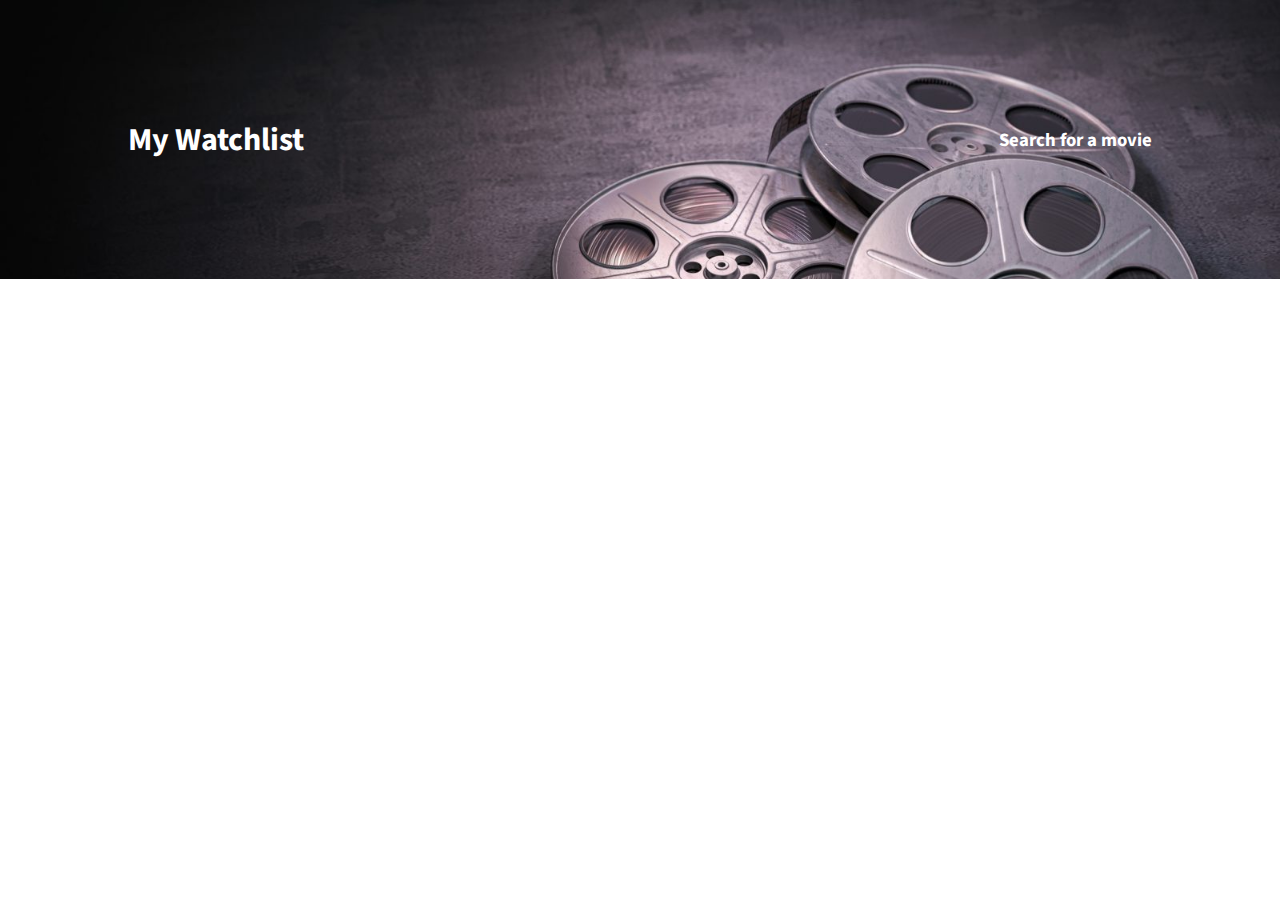
==== watchlist.html @ 422d46c7 "com" ====
<html class="wat">
    <body>
        <head>
            <!-- css -->
        <link rel="stylesheet" href="index.css">
        <!-- view port -->
        <meta name="viewport" content="width=device-width, initial-scale=1.0">
        <!-- fonts -->
        <link rel="preconnect" href="https://fonts.googleapis.com">
        <link rel="preconnect" href="https://fonts.gstatic.com" crossorigin>
        <link href="https://fonts.googleapis.com/css2?family=Source+Sans+Pro:wght@400;900&display=swap" rel="stylesheet">
        </head>
        <header>
            <div class="hero">
                <h1>My Watchlist</h1>
                <h3 id="save-2-watchlist"><a href="index.html">Search for a movie</a></h3>
            </div>
        </header>
        <main>
            <div class="watchlist-render">
            </div>
        </main>
        <script src="index.js"></script>
    </body>
</html>
---- index.css ----
body {
    margin: 0;
    padding: 0;
    font-family: 'Source Sans Pro', sans-serif;
}

header {
    background-image: url(images/movie-banner2.jpeg);
    background-size: cover;
    background-repeat: no-repeat;
    height: 31vh;
    width: 100vw;
    display: flex;
    flex-direction: column;
}

.hero {
    display: flex;
    color: white;
    width: 80vw;
    align-self: center;
    margin: auto 0;
}

h3 {
    margin: auto 0 auto auto;
    text-decoration: none;
}

h3 a {
    text-decoration: none;
    color: white;
    cursor: pointer;
}

h3 a:hover {
    color: blue;
}

.input-field {
    display: flex;
    position: relative;
    top: 2.5em;
    align-self: center;
    border: 1px solid grey;
    border-radius: 10px;
    width: 80vw;
}

input, button {
    border: none;
    padding: 0.75em;
}

input {
    outline: none;
    border-right: 1px solid grey;
    border-top-left-radius: 10px;
    border-bottom-left-radius: 10px;
    width: 100%;
}

button {
    font-size: 1rem;
    border-top-right-radius: 10px;
    border-bottom-right-radius: 10px;
    cursor: pointer;
}

button:active {
    box-shadow: 2px 2px 7px 2px black;
}

button:hover {
    color: white;
}

.film-icon {
    display: block;
    text-align: center;
    opacity: 0.2;
    margin: 5em 0;
}

.film-display1 {
    display: flex;
    flex-direction: column;
    width: 80vw;
    margin: 3.125em auto 0;
}

hr {
    width: 100%;
    margin: 1.5em 0;
}

.film-display2 {
    display: flex;
    width: 80vw;
    /* max-width: 480px; */
    /* margin: 0 auto; */
    /* align-self: center; */
}

/* media query */

/* @media (min-width: 765px) {
    .film-display2 {
        display: flex;
        width: 80vw;
        margin: 0 auto;
        align-self: center;
    }
} */

img {
    margin-right: 1.5em;
    width: 35vw;
}

/* media query */
@media (min-width: 768px) {
    img {
        width: 15vw;
    }
}

/* .title, 
.fa-star, 
.rating, 
.runtime, 
.genre, 
.fa-circle-plus, 
.watchlist, 
.post {
    justify-self: baseline;
} */

.one {
    display: flex;
    gap: 0.3em;
}

.title {
    margin-right: 0.5em;
}

.fa-star {
    color: yellow;
    align-self: center;
}

.rating {
    align-self: center;
}

.two {
    display: flex;
    gap: 0.3em;
}

.runtime, .genre {
    margin-right: 0.5em;
}

.fa-circle-plus {
    align-self: center;
}

.three {
    display: flex;
    flex-direction: column;
}
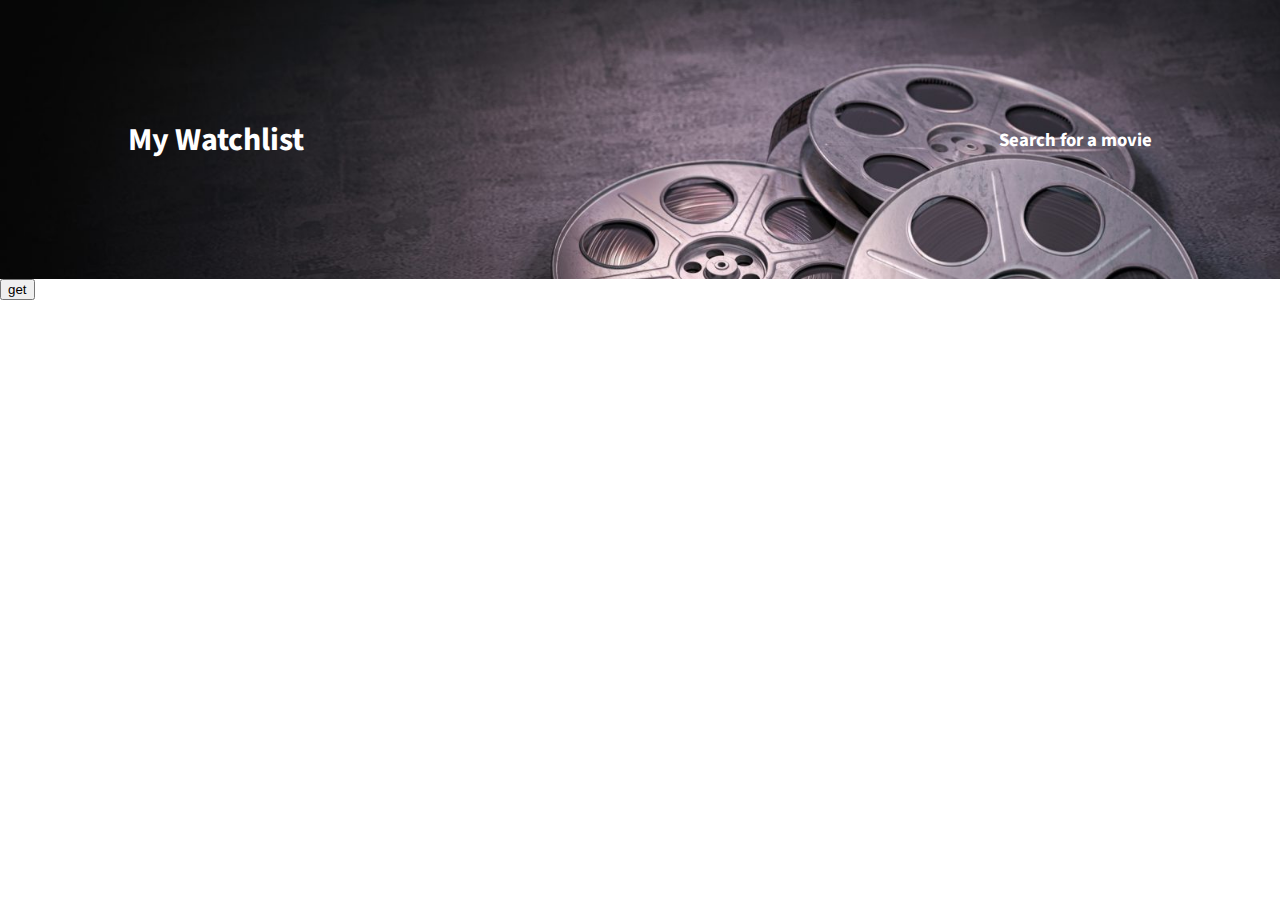
==== commit b5694089: "fix" ====
--- a/watchlist.html
+++ b/watchlist.html
@@ -1,7 +1,7 @@
-<html class="wat">
-    <body>
-        <head>
-            <!-- css -->
+<html>
+    <head>
+        <script src="watchlist.js" type="module"></script>
+        <!-- css -->
         <link rel="stylesheet" href="index.css">
         <!-- view port -->
         <meta name="viewport" content="width=device-width, initial-scale=1.0">
@@ -9,7 +9,8 @@
         <link rel="preconnect" href="https://fonts.googleapis.com">
         <link rel="preconnect" href="https://fonts.gstatic.com" crossorigin>
         <link href="https://fonts.googleapis.com/css2?family=Source+Sans+Pro:wght@400;900&display=swap" rel="stylesheet">
-        </head>
+    </head>
+    <body>
         <header>
             <div class="hero">
                 <h1>My Watchlist</h1>
@@ -19,7 +20,7 @@
         <main>
             <div class="watchlist-render">
             </div>
+            <button id="getm">get</button>
         </main>
-        <script src="index.js"></script>
     </body>
 </html>--- a/index.css
+++ b/index.css
@@ -47,7 +47,7 @@
     width: 80vw;
 }
 
-input, button {
+input, #search-btn {
     border: none;
     padding: 0.75em;
 }
@@ -60,18 +60,18 @@
     width: 100%;
 }
 
-button {
+#search-btn {
     font-size: 1rem;
     border-top-right-radius: 10px;
     border-bottom-right-radius: 10px;
     cursor: pointer;
 }
 
-button:active {
+#search-btn:active {
     box-shadow: 2px 2px 7px 2px black;
 }
 
-button:hover {
+#search-btn:hover {
     color: white;
 }
 
@@ -95,26 +95,21 @@
 }
 
 .film-display2 {
+    font-size: 0.85rem;
     display: flex;
     width: 80vw;
-    /* max-width: 480px; */
-    /* margin: 0 auto; */
-    /* align-self: center; */
 }
 
 /* media query */
 
-/* @media (min-width: 765px) {
+@media (min-width: 765px) {
     .film-display2 {
-        display: flex;
-        width: 80vw;
-        margin: 0 auto;
-        align-self: center;
+        font-size: 1.3rem;
     }
-} */
+}
 
 img {
-    margin-right: 1.5em;
+    margin-right: 1.25em;
     width: 35vw;
 }
 
@@ -146,7 +141,7 @@
 }
 
 .fa-star {
-    color: yellow;
+    color: orange;
     align-self: center;
 }
 
@@ -163,8 +158,32 @@
     margin-right: 0.5em;
 }
 
-.fa-circle-plus {
+.fa-circle-plus, .watchlist {
     align-self: center;
+    margin: 0;
+}
+
+#removebtn {
+    display: none;
+    align-self: center;
+}
+
+/* .fa-circle-plus:hover {
+    box-shadow: 2px 2px 7px 2px gray;
+    border-radius: 50%;
+} */
+.watchlist-btn {
+    display: flex;
+    cursor: pointer;
+    padding: 5px;
+    height: fit-content;
+    background: none;
+    border: none;
+}
+
+.watchlist-btn:hover {
+    border-radius: 10px;
+    background-color: #E3E4E8;
 }
 
 .three {
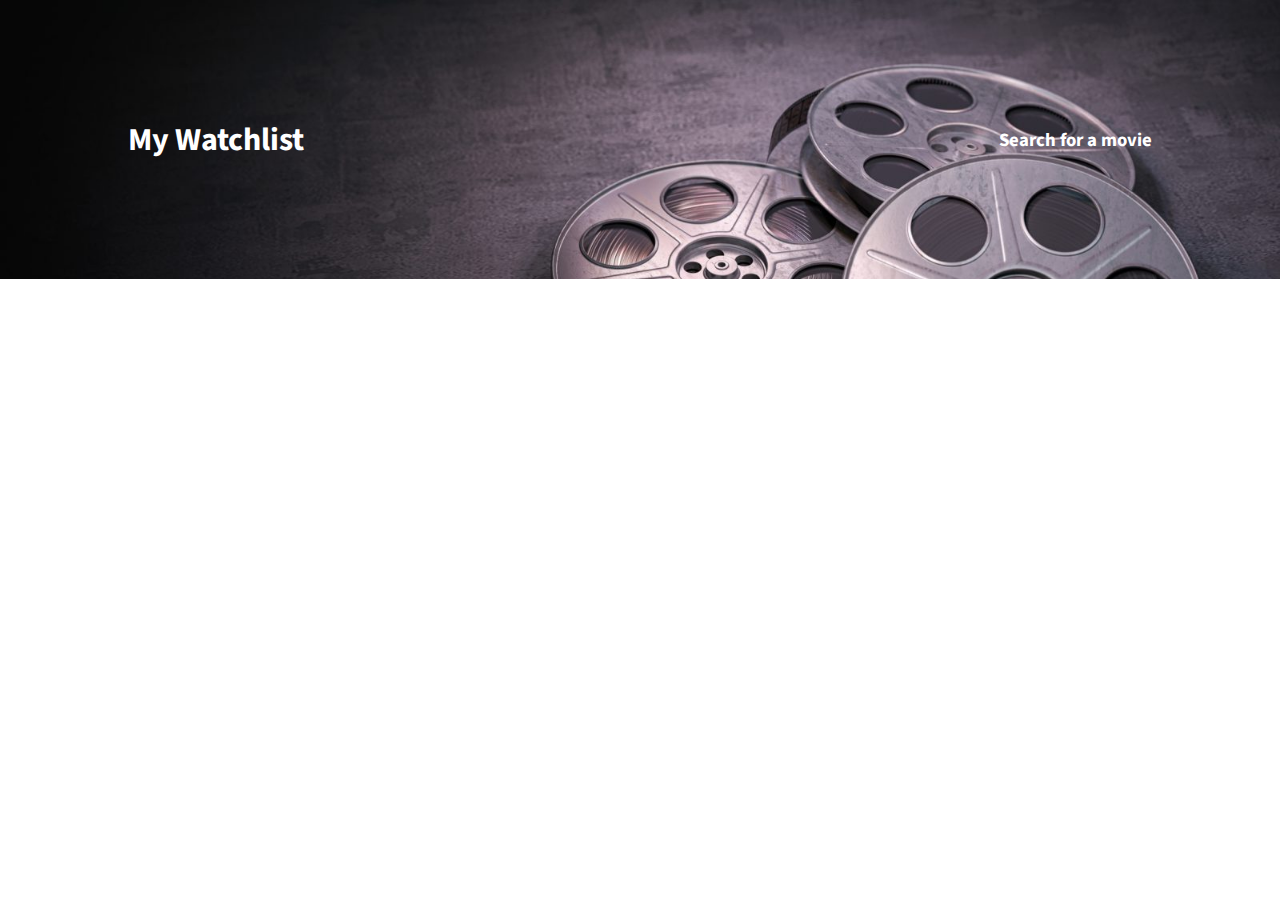
==== commit d0bdae13: "fixed" ====
--- a/watchlist.html
+++ b/watchlist.html
@@ -1,6 +1,5 @@
 <html>
     <head>
-        <script src="watchlist.js" type="module"></script>
         <!-- css -->
         <link rel="stylesheet" href="index.css">
         <!-- view port -->
@@ -20,7 +19,7 @@
         <main>
             <div class="watchlist-render">
             </div>
-            <button id="getm">get</button>
         </main>
+        <script src="watchlist.js" type="module"></script>
     </body>
 </html>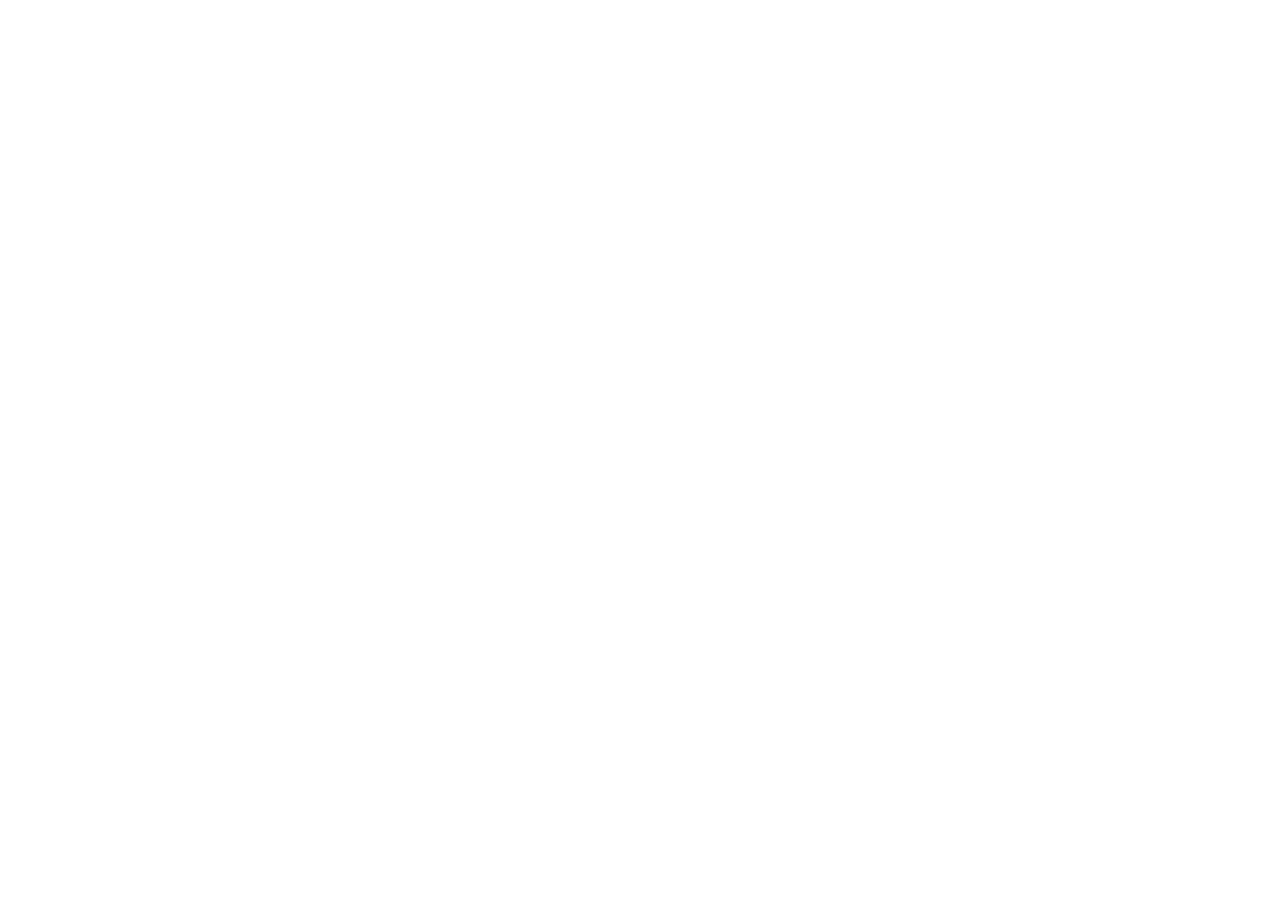
==== commit 1a34e86a: "fixed" ====
--- a/watchlist.html
+++ b/watchlist.html
@@ -3,7 +3,13 @@
         <!-- css -->
         <link rel="stylesheet" href="index.css">
         <!-- view port -->
-        <meta name="viewport" content="width=device-width, initial-scale=1.0">
+        <meta charset="UTF-8">
+	    <meta http-equiv="X-UA-Compatible" content="IE=edge">
+	    <meta name="viewport" content="width=device-width, initial-scale=1.0">
+        <!-- font-awesome cdnjs -->
+        <link rel="stylesheet" href="https://cdnjs.cloudflare.com/ajax/libs/font-awesome/6.3.0/css/all.min.css" 
+        integrity="sha512-SzlrxWUlpfuzQ+pcUCosxcglQRNAq/DZjVsC0lE40xsADsfeQoEypE+enwcOiGjk/bSuGGKHEyjSoQ1zVisanQ==" 
+        crossorigin="anonymous" referrerpolicy="no-referrer" />
         <!-- fonts -->
         <link rel="preconnect" href="https://fonts.googleapis.com">
         <link rel="preconnect" href="https://fonts.gstatic.com" crossorigin>
@@ -13,7 +19,7 @@
         <header>
             <div class="hero">
                 <h1>My Watchlist</h1>
-                <h3 id="save-2-watchlist"><a href="index.html">Search for a movie</a></h3>
+                <h3 id="search-for-movie">Search for a movie</h3>
             </div>
         </header>
         <main>
--- a/index.css
+++ b/index.css
@@ -5,46 +5,85 @@
 }
 
 header {
-    background-image: url(images/movie-banner2.jpeg);
+    background-image: url('https://cdn.pixabay.com/photo/2016/09/14/08/18/film-1668918_960_720.jpg');
     background-size: cover;
     background-repeat: no-repeat;
     height: 31vh;
     width: 100vw;
+}
+
+#notification {
+    font-weight: 600;
+    background-color: red;
+    color: white;
+    width: 15px;
+    height: 20px;
+    padding: 0.2em;
+    text-align: center;
+    border-radius: 5px;
+}
+
+header, 
+.hero, 
+.input-field, 
+.film-display1, 
+.watchlist-render, 
+.film-display2, 
+.two, 
+.three {
     display: flex;
+}
+
+header, 
+.film-display1, 
+.watchlist-render, 
+.three {
     flex-direction: column;
 }
 
 .hero {
-    display: flex;
     color: white;
     width: 80vw;
+    margin: auto 0;
+}
+
+.hero, 
+.input-field, 
+.fa-magnifying-glass, 
+.poster, 
+.fa-star, 
+.rating, 
+.runtime, 
+.genre, 
+.btn, 
+.three {
     align-self: center;
-    margin: auto 0;
 }
 
 h3 {
     margin: auto 0 auto auto;
-    text-decoration: none;
-}
-
-h3 a {
-    text-decoration: none;
-    color: white;
     cursor: pointer;
-}
-
-h3 a:hover {
-    color: blue;
+    padding: 0.1em 0.35em;
+    border-radius: 15px;
+}
+
+h3:hover {
+    background-color: #E3E4E8;
+    color: red;
 }
 
 .input-field {
-    display: flex;
     position: relative;
     top: 2.5em;
-    align-self: center;
     border: 1px solid grey;
     border-radius: 10px;
     width: 80vw;
+    background-color: white;
+}
+
+.fa-magnifying-glass {
+    color: #ADAFB8;
+    margin-left: 0.5em;
 }
 
 input, #search-btn {
@@ -64,15 +103,17 @@
     font-size: 1rem;
     border-top-right-radius: 10px;
     border-bottom-right-radius: 10px;
+    background-color: #E3E4E8;
     cursor: pointer;
 }
 
 #search-btn:active {
     box-shadow: 2px 2px 7px 2px black;
+    background-color: #C8C9D0;
 }
 
 #search-btn:hover {
-    color: white;
+    background-color: #C8C9D0;
 }
 
 .film-icon {
@@ -82,9 +123,7 @@
     margin: 5em 0;
 }
 
-.film-display1 {
-    display: flex;
-    flex-direction: column;
+.film-display1, .watchlist-render {
     width: 80vw;
     margin: 3.125em auto 0;
 }
@@ -95,98 +134,104 @@
 }
 
 .film-display2 {
-    font-size: 0.85rem;
-    display: flex;
-    width: 80vw;
-}
-
-/* media query */
-
-@media (min-width: 765px) {
-    .film-display2 {
-        font-size: 1.3rem;
-    }
-}
-
-img {
+    width: 80vw;
+}
+
+.poster {
     margin-right: 1.25em;
-    width: 35vw;
-}
-
-/* media query */
-@media (min-width: 768px) {
-    img {
-        width: 15vw;
-    }
-}
-
-/* .title, 
-.fa-star, 
-.rating, 
-.runtime, 
-.genre, 
-.fa-circle-plus, 
-.watchlist, 
-.post {
-    justify-self: baseline;
-} */
+    max-width: 25vw;
+    max-height: 25vh;
+    border: 1px solid;
+}
 
 .one {
+    font-size: 0.85rem;
     display: flex;
     gap: 0.3em;
 }
 
 .title {
-    margin-right: 0.5em;
+    margin: 0 0.5em 0 0;
 }
 
 .fa-star {
     color: orange;
+    margin: 0;
+}
+
+.rating {
+    margin: 0;
+}
+
+.two {
+    gap: 0.3em;
+    margin: 0.5em 0;
+}
+
+.runtime, .genre {
+    font-size: 0.7rem;
+    margin: 0 0.5em 0 0;
+}
+
+.btn {
+    font-size: 0.85rem;
+    border-radius: 8px;
+    cursor: pointer;
+    margin: 0 0 0 auto;
+}
+
+.watchlist {
+    font-size: 0.85rem;
+    margin: 0;
     align-self: center;
 }
 
-.rating {
-    align-self: center;
-}
-
-.two {
-    display: flex;
-    gap: 0.3em;
-}
-
-.runtime, .genre {
-    margin-right: 0.5em;
-}
-
-.fa-circle-plus, .watchlist {
-    align-self: center;
-    margin: 0;
-}
-
-#removebtn {
+.btn.fa-circle-minus {
     display: none;
-    align-self: center;
-}
-
-/* .fa-circle-plus:hover {
-    box-shadow: 2px 2px 7px 2px gray;
-    border-radius: 50%;
-} */
-.watchlist-btn {
-    display: flex;
-    cursor: pointer;
-    padding: 5px;
+    color: red;
+}
+
+#minus-watchlist {
+    display: block;
+}
+
+.btn.fa-circle-plus {
+    display: block;
+    color: green;
+}
+
+.btn:hover{
+    background-color: #E3E4E8;
+}
+
+.plot {
+    font-size: 0.85rem;
+    margin: 0;
+    color: #7A7C85;
+}
+
+.three {
+    max-width: 55vw;
+    width: 100%;
     height: fit-content;
-    background: none;
-    border: none;
-}
-
-.watchlist-btn:hover {
-    border-radius: 10px;
-    background-color: #E3E4E8;
-}
-
-.three {
-    display: flex;
-    flex-direction: column;
+}
+
+/* media qurey */
+
+@media (min-width: 765px) {
+    .runtime,
+    .genre {
+        font-size: 1rem;
+    }
+
+    .poster {
+        max-width: 25vw;
+    }
+
+    .one,
+    .plot,
+    .watchlist,
+    .btn {
+        font-size: 1.5rem;
+    }
 }